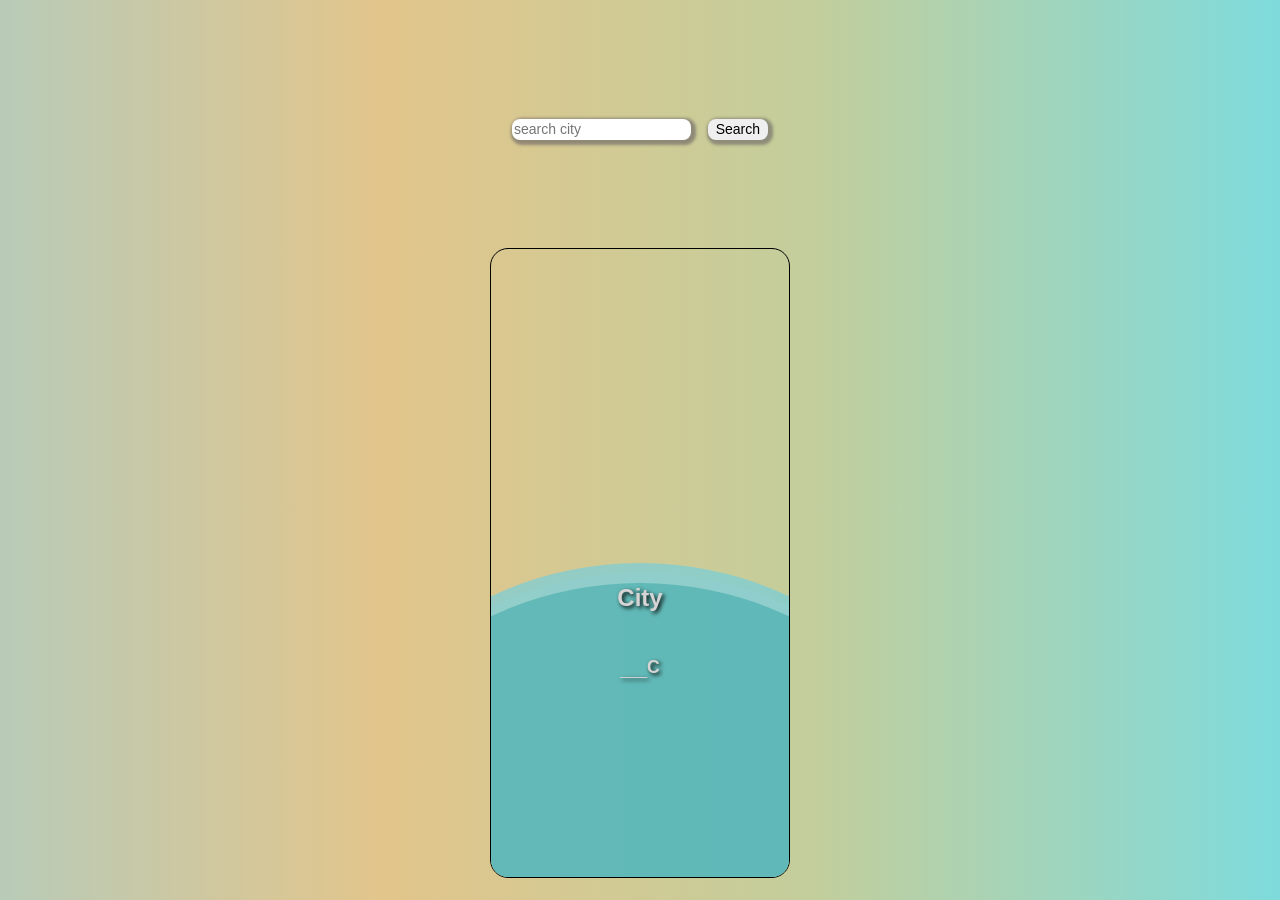
==== docs/weather-m.html @ fa25c765 "Update weather-m.html" ====
<!DOCTYPE html>
<html lang="en">

<head>
    <meta charset="UTF-8">
    <meta http-equiv="X-UA-Compatible" content="IE=edge">
    <meta name="viewport" content="width=device-width, initial-scale=1.0">
    <!-- <link rel="stylesheet" href="weather.css"> -->
    <link rel="preconnect" href="https://fonts.googleapis.com">
    <link rel="preconnect" href="https://fonts.gstatic.com" crossorigin>
    <link href="https://fonts.googleapis.com/css2?family=Pacifico&display=swap" rel="stylesheet">

    <title>Weather App</title>
</head>

<body class="body">

    <form class="search">
        <input type="text" placeholder="search city" autofocus>
        <button class="btn" type="submit">Search</button>
        <p class="below"></p>
        <div class="time"></div>
    </form>

    <div class="card">

        <div class="wave one"></div>
        <div class="wave two"></div>
        <div class="wave three"></div>
        <div class="info">
            <div class="addr">
                <p class="city">City</p>
                <span class="country"></span>
            </div>
            <p class="desc"></p>
            <div class="temp">
                <p class="tempAvg">__</p>
                <span class="deg"> C</span>
            </div>
            <!-- <p class="icon1"></p> -->
        </div>
    </div>


    <style>
        * {
            margin: 0;
            padding: 0;
            box-sizing: border-box;
        }

        .body {
            display: flex;
            align-items: center;
            justify-content: space-around;
            font-family: sans-serif;
            font-size: 1.5rem;
            flex-direction: column;
            height: 100vh;
            /* background: linear-gradient(55deg, rgba(0, 0, 255, 0.438), rgba(0, 255, 255, 0.363)); */
            background-image: linear-gradient(to right, #e4afcb 0%, #b8cbb8 0%, #b8cbb8 0%, #e2c58b 30%, #c2ce9c 64%, #7edbdc 100%);
            transition: all 0.3s linear;

            background-size: cover;
            background-repeat: no-repeat;
            background-color: rgba(34, 32, 32, 0);
            background-blend-mode: soft-light;
            background-size: cover;
            background-repeat: no-repeat;
            background-color: #22202000;
            background-blend-mode: soft-light;
            /* filter: blur(); */
        }

        .sunny {
            background: url('https://images.unsplash.com/photo-1504257373399-12c79acab9e6?ixlib=rb-1.2.1&ixid=MnwxMjA3fDB8MHxzZWFyY2h8ODR8fHN1bnxlbnwwfHwwfHw%3D&auto=format&fit=crop&w=500&q=60');
            /* background-image: url('img/sun.jpg'); */
            background-size: cover;

            animation: view 0.6s linear forwards;

        }


        .cloudy {
            background-image: url('https://images.unsplash.com/photo-1534400984015-ec242122bc65?ixlib=rb-1.2.1&ixid=MnwxMjA3fDB8MHxzZWFyY2h8MTg0fHxjbG91ZHxlbnwwfHwwfHw%3D&auto=format&fit=crop&w=500&q=60');
            /* background-image: url('img/cloud.jpg'); */

            animation: view 0.6s linear forwards;
        }

        .rainy {
            background-image: url('https://images.unsplash.com/photo-1559047838-d2ceb47b6ce9?ixlib=rb-1.2.1&ixid=MnwxMjA3fDB8MHxzZWFyY2h8MTl8fGRvd25wb3VyfGVufDB8fDB8fA%3D%3D&auto=format&fit=crop&w=500&q=60');
            /* background-image: url('img/rain.jpg'); */
            animation: view 0.6s linear forwards;
        }

        @keyframes view {
            to {
                background-color: rgba(0, 0, 0, 0.39);
            }
        }

        .addr {
            margin-top: 0;
            display: flex;
        }

        .search {
            margin-top: 10vh;
        }

        input,
        button {
            position: relative;
            font-size: 14px;
            padding: 2.5px 2px;
            border-radius: 8px;
            box-shadow: 2px 2px 3px 3px rgba(107, 101, 101, 0.644);
            outline: none;
            border: none;
        }

        button {
            margin-left: 10px;
            padding: 2.5px 8px;
            transition: all 0.3s;
            box-shadow: 2px 2px 3px 3px rgba(107, 101, 101, 0.616);
            transform-style: preserve-3d;
            perspective: 10px;
        }

        button:active {
            transition: none;
            perspective: -10px;
            transform-style: preserve-3d;

            transform: scale(0.9);
            background-color: rgba(121, 126, 126, 0.481);

        }

        .below {
            margin: 6px 0 0 4px;
            color: rgb(228, 174, 28);
            font-weight: bolder;
            font-size: 18px;
            text-shadow: 2px 2px 3px black;
        }

        .time {
            text-align: center;
            margin-top: 7vh;
            font-size: 2rem;
            font-family: 'Pacifico', cursive;
            color: azure;
            text-shadow: 2px 2px 3px black;
        }

        /* input:after{
content: "";
position: absolute;
top: 0;
width: 20vw;
height: 30px;
background-color: rgb(252, 0, 0);
} */
        .card {
            display: flex;
            align-items: center;
            justify-content: flex-end;
            flex-direction: column;
            width: 300px;
            /* filter: blur(3px); */
            height: 70vh;
            border: 1px solid black;
            border-radius: 18px;
            position: relative;
            z-index: 0;
            overflow: hidden;
        }



        .wave {
            position: absolute;
            inset: 50% auto;
            width: 700px;
            height: 700px;
            z-index: 1;
            border-radius:50%;
            background-color: rgba(112, 206, 224, 0.65);
            animation: wavy 6s ease-in infinite;
        }

        .two {

            z-index: 3;
            background-color: rgba(144, 209, 209, 0.532);
            transform: translatey(10px);
            animation: wavy 7.5s linear infinite;
            animation-delay: 0.3s;
        }

        .three {

            z-index: 4;
            background-color: rgba(9, 146, 146, 0.349);
            transform: translateY(20px);
            animation: wavy 5s linear infinite;
            animation-delay: 0.3s;

        }

        @keyframes wavy {
            from {
                transform: rotate(0);
            }

            to {
                transform: rotate(360deg);
            }
        }

        @media(max-width:480px) {

            input,
            button {
                padding: 6.5px 6px;
            }

            p {
                font-size: 2.2rem;
            }

            .desc {
                font-size: 1.05rem;
            }

            .card {
                width: 99%;
                height: 95%;
                border: none;
            }


            .wave {
                width: 160%;
                height: 100%;
                border-radius: 54%;
                inset: 45% auto;
            }
        }

        @media(max-height:480px) {
            .wave {
                width: 160%;
                height: 160%;
                border-radius: 50%;
                inset: 55% auto;

            }
        }

        .info {
            display: flex;
            flex-direction: column;
            align-items: center;
            justify-content: start;
            text-shadow: 2px 2px 4px black;
            /* border: 1px solid black; */
            color: rgb(214, 212, 212);
            /* font-size: larger; */
            font-weight: bold;
            width: 100%;
            height: 50%;
            z-index: 22;
        }

        .info>p {
            margin-top: 7%;
            transition: 1s;
        }

        .addr,
        .temp {
            display: flex;
            margin-top: 7%;
            align-items: center;
            /* border: 1px solid black */
        }

        span {
            font-size: 1.1rem;
        }

        .desc {
            font-size: 1rem;

        }
    </style>


    <script>
       
        let select = (element => document.querySelector(element)) //made function coz querySelector became repetitive
        let input = select('input')
        let btn = select('.btn')
        let city = select('.city')
        let desc = select('.desc')
        let temp = select('.tempAvg')
        let failure = select('.below')
        let body = select('body')
        let country = select('.country')
        let time = select('.time')
        let clock = setInterval(t, 1000)

        function t() {
            let dat = new Date()
            let curr = dat.toLocaleString()
            time.innerHTML = curr
        }



        btn.addEventListener('click', getData)

        async function getData(e) {
            //without this line on submit keeps reloading page 
            e.preventDefault()
            if (input.value) {
                let api_url = `/weather/${input.value}`
                let resp = await fetch(api_url)
                let data = await resp.json()
                console.log(data)
                display(data)
            }
            //first i handled this empty input case with error code but that is not good coz it makes api call without benefit but this way i can save that call and display the same thing 'Type any city name'
            else {
                failure.textContent = 'Type any city name'
            }
        }

        function display(data) {
            if (data.cod == '200') {
                city.textContent = `${data.name}, `
                country.textContent = ` ${data.sys.country}`
                desc.textContent = data.weather[0].description
                temp.innerHTML = Math.round(data.main.temp - 273.15) + '&deg'
                changingIcon(data.weather[0].description)
                input.value = ''
                failure.textContent = ''
            } else {
                failure.textContent = 'No city Found'
            }
        }


        function changingIcon(data) {
            if (["snow", "mist", "cloud"].some(des => data.includes(des))) {
                // icon.setAttribute('class', 'fa fa-cloud fa-4x ')
                body.classList.remove('sunny')
                body.classList.remove('rainy')
                document.body.classList.add('cloudy')

            } else if (["rain", "drizzle", "downpour"].some(des => data.includes(des))) {
                body.classList.remove('cloudy')
                body.classList.remove('sunny')
                body.classList.add('rainy')
            } else {
                // icon.setAttribute('class', 'fa fa-sun fa-4x ')
                body.classList.remove('rainy')
                body.classList.remove('cloudy')
                body.classList.add('sunny')

            }
        }
    </script>
</body>

</html>
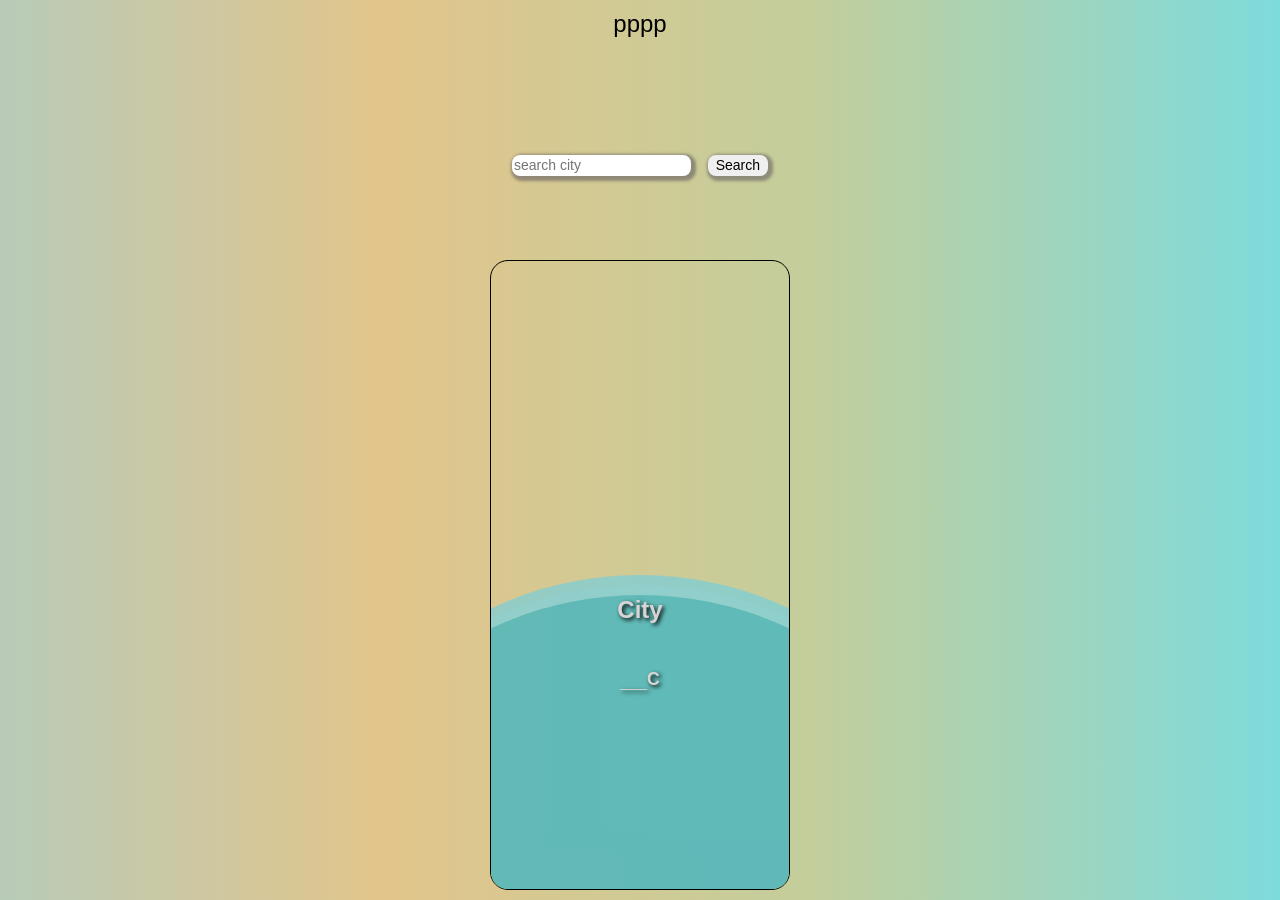
==== commit 542b0923: "Update weather-m.html" ====
--- a/docs/weather-m.html
+++ b/docs/weather-m.html
@@ -14,7 +14,7 @@
 </head>
 
 <body class="body">
-
+pppp
     <form class="search">
         <input type="text" placeholder="search city" autofocus>
         <button class="btn" type="submit">Search</button>
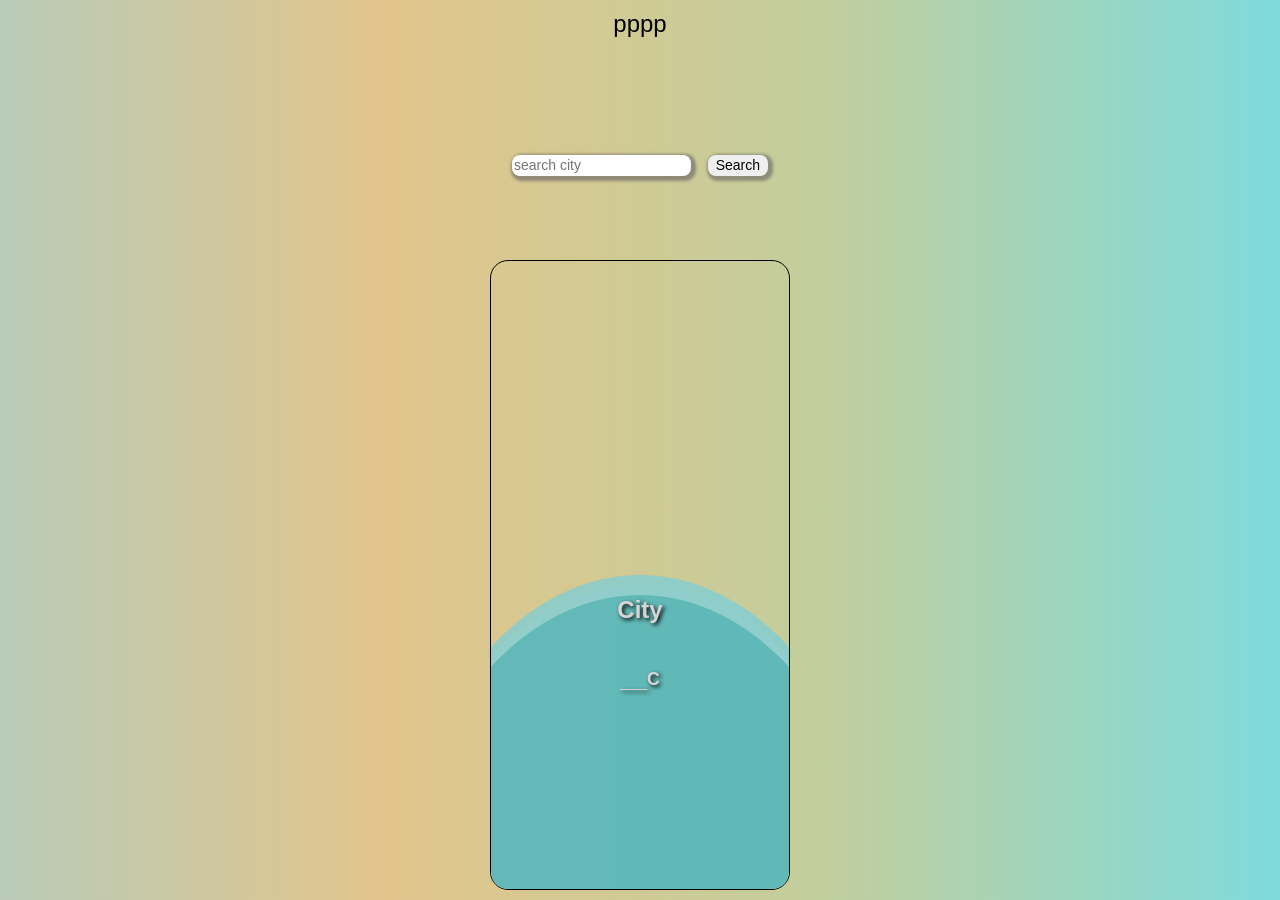
==== commit 40781c5b: "Update weather-m.html" ====
--- a/docs/weather-m.html
+++ b/docs/weather-m.html
@@ -185,8 +185,8 @@
         .wave {
             position: absolute;
             inset: 50% auto;
-            width: 700px;
-            height: 700px;
+            width: 500px;
+            height: 730px;
             z-index: 1;
             border-radius:50%;
             background-color: rgba(112, 206, 224, 0.65);
@@ -245,9 +245,8 @@
 
 
             .wave {
-                width: 160%;
-                height: 100%;
-                border-radius: 54%;
+                
+                border-radius: 50%;
                 inset: 45% auto;
             }
         }
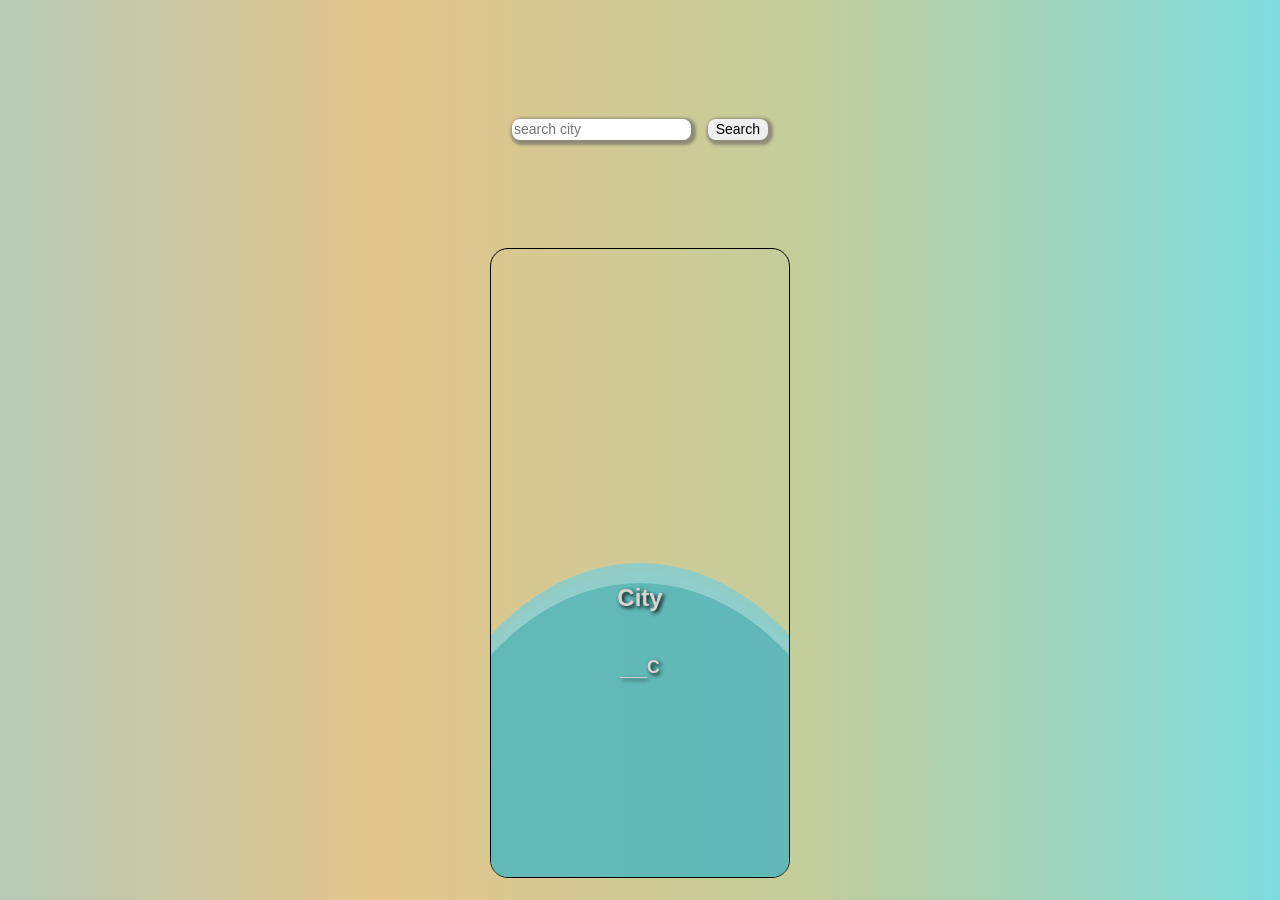
==== commit b2f2a30a: "Update weather-m.html" ====
--- a/docs/weather-m.html
+++ b/docs/weather-m.html
@@ -14,7 +14,7 @@
 </head>
 
 <body class="body">
-pppp
+
     <form class="search">
         <input type="text" placeholder="search city" autofocus>
         <button class="btn" type="submit">Search</button>
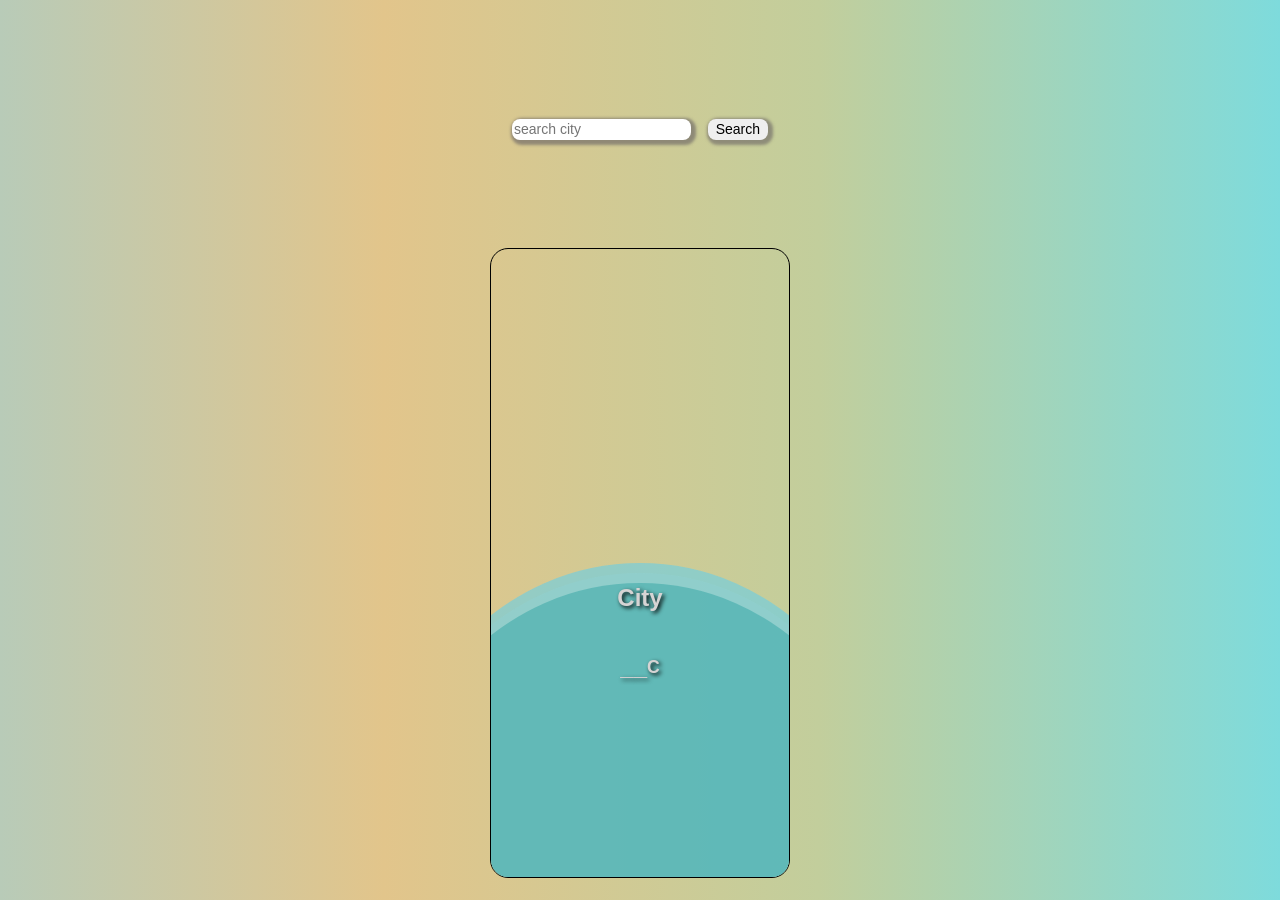
==== commit 7b741f7a: "Update weather-m.html" ====
--- a/docs/weather-m.html
+++ b/docs/weather-m.html
@@ -186,7 +186,7 @@
             position: absolute;
             inset: 50% auto;
             width: 500px;
-            height: 730px;
+            height: 530px;
             z-index: 1;
             border-radius:50%;
             background-color: rgba(112, 206, 224, 0.65);
